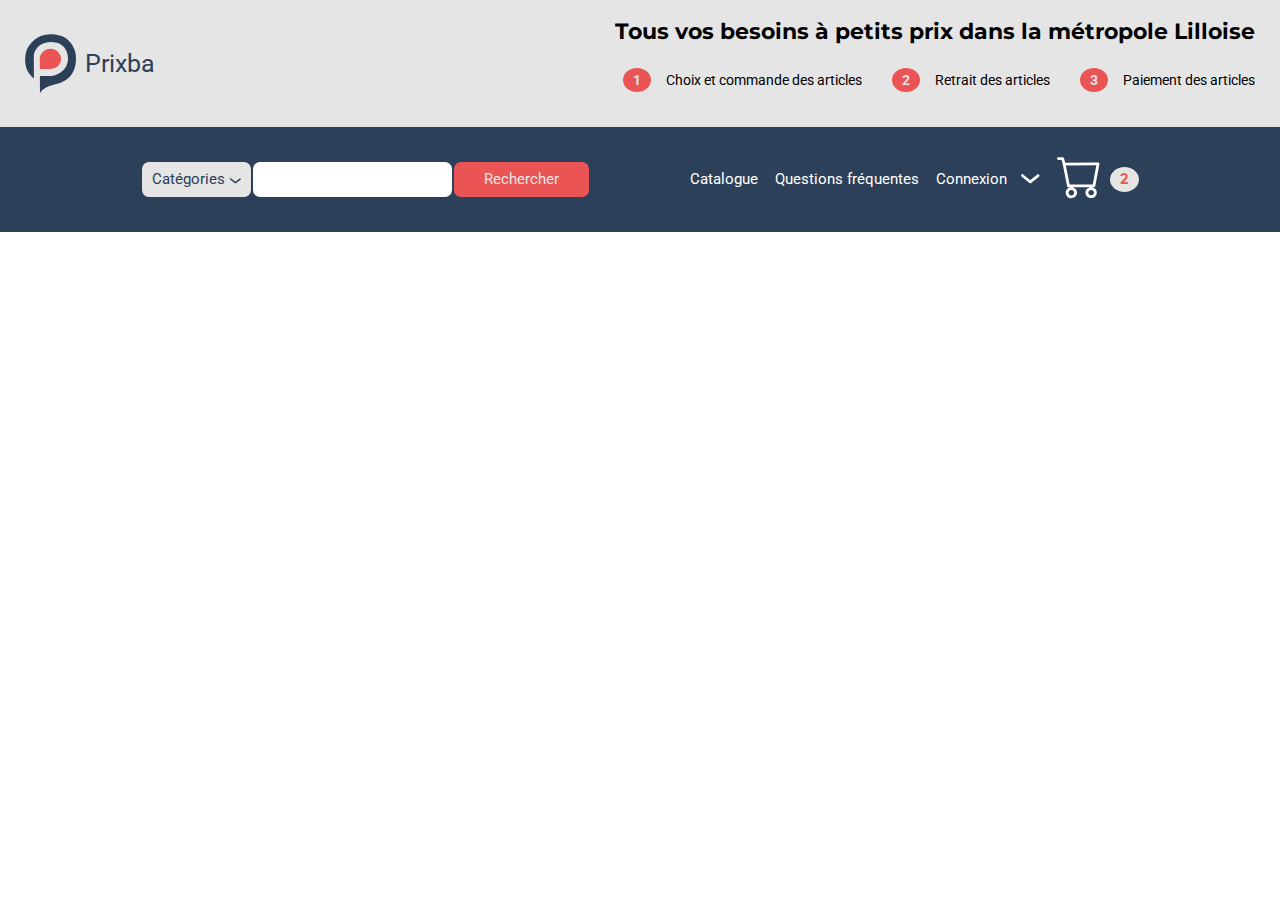
==== index.html @ 74b8ccd4 "header complete" ====
<!DOCTYPE html>
<html lang="fr">
<head>
  <meta charset="UTF-8">
  <meta http-equiv="X-UA-Compatible" content="IE=edge">
  <meta name="viewport" content="width=device-width, initial-scale=1.0">
  <title>Prixba</title>
  <link rel="stylesheet" href="style.css">
</head>
<body>
  <header>
    <div class="a-headband">
      <div class="a-logo">
        <img src="images/logo_color.svg" alt="logo">
        <span>Prixba</span>
      </div>
      <div class="a-slogan">
        <p class="a-main-slogan">Tous vos besoins à petits prix dans la métropole Lilloise</p>
        <ul class="a-list-slogan">
          <li><span>1</span>Choix et commande des articles</li>
          <li><span>2</span>Retrait des articles</li>
          <li><span>3</span>Paiement des articles</li>
        </ul>
      </div>
      
    </div>
    <nav class="a-nav-menu">
      <div class="a-search-container">
        <div class="a-dropdown">Catégories <img src="images/arrow-down-blue.svg" alt="down"></div>
        <input type="text" id="searchbar">
        <div class="a-search-btn">Rechercher</div>
      </div>
      <ul class="a-nav-items">
        <li><a href="#">Catalogue</a></li>
        <li><a href="#">Questions fréquentes</a></li>
        <li><a href="#">Connexion <img class="a-arrow-down" src="images/arrow-down-white.svg" alt="down"></a></li>
        <li><a href="#"><img class="a-cart" src="images/cart.svg" alt="caddie"></a> <span>2</span></li>
      </ul>
    </nav>
  </header>
</body>
</html>
---- style.css ----
/* http://meyerweb.com/eric/tools/css/reset/ 
   v2.0 | 20110126
   License: none (public domain)
*/
@import url("https://fonts.googleapis.com/css2?family=Montserrat:wght@400;500;700&display=swap");
@import url("https://fonts.googleapis.com/css2?family=Roboto:wght@500;700&display=swap");
html, body, div, span, applet, object, iframe,
h1, h2, h3, h4, h5, h6, p, blockquote, pre,
a, abbr, acronym, address, big, cite, code,
del, dfn, em, img, ins, kbd, q, s, samp,
small, strike, strong, sub, sup, tt, var,
b, u, i, center,
dl, dt, dd, ol, ul, li,
fieldset, form, label, legend,
table, caption, tbody, tfoot, thead, tr, th, td,
article, aside, canvas, details, embed,
figure, figcaption, footer, header, hgroup,
menu, nav, output, ruby, section, summary,
time, mark, audio, video {
  margin: 0;
  padding: 0;
  border: 0;
  font-size: 100%;
  font: inherit;
  vertical-align: baseline;
  box-sizing: border-box;
  text-decoration: none;
}

/* HTML5 display-role reset for older browsers */
article, aside, details, figcaption, figure,
footer, header, hgroup, menu, nav, section {
  display: block;
}

body {
  line-height: 1;
}

ol, ul {
  list-style: none;
}

blockquote, q {
  quotes: none;
}

blockquote:before, blockquote:after,
q:before, q:after {
  content: "";
  content: none;
}

table {
  border-collapse: collapse;
  border-spacing: 0;
}

.a-headband {
  display: flex;
  justify-content: space-between;
  align-items: center;
  padding: 15px 25px;
  background-color: #E5E5E5;
}
.a-headband .a-logo {
  display: flex;
  align-items: center;
}
.a-headband .a-logo span {
  display: none;
  font-family: "Roboto", sans-serif;
  margin-left: 8px;
  font-size: 25px;
  color: #2D4059;
}
.a-headband .a-slogan {
  width: 60%;
  display: flex;
  flex-direction: column;
  align-items: center;
}
.a-headband .a-main-slogan {
  font-family: "Montserrat", sans-serif;
  font-weight: 700;
  width: 100%;
  text-align: right;
  line-height: 150%;
}
.a-headband .a-list-slogan {
  display: none;
  font-family: "Roboto", sans-serif;
  text-align: right;
  font-size: 14px;
  width: 100%;
  padding: 20px 0;
}

.a-nav-menu {
  background-color: #2D4059;
  color: #fff;
  font-family: "Roboto", sans-serif;
  position: sticky;
  padding: 30px 11% 0 11%;
  font-size: 15px;
}
.a-nav-menu .a-search-container {
  display: none;
}
.a-nav-menu .a-nav-items {
  display: flex;
  flex-direction: row;
  flex-wrap: wrap;
  justify-content: space-between;
  align-items: center;
  width: 100%;
}
.a-nav-menu .a-nav-items li {
  padding-bottom: 30px;
  display: flex;
  align-items: center;
  justify-content: flex-end;
}
.a-nav-menu .a-nav-items li a {
  color: #fff;
}
.a-nav-menu .a-nav-items li .a-arrow-down {
  padding-left: 10px;
}
.a-nav-menu .a-nav-items li .a-cart {
  padding-right: 10px;
}
.a-nav-menu .a-nav-items li span {
  background-color: #E5E5E5;
  padding: 5px 10px;
  font-weight: 700;
  color: #EA5455;
  border-radius: 50%;
}

@media screen and (min-width: 820px) {
  .a-headband .a-logo span {
    display: block;
  }
}
@media screen and (min-width: 1024px) {
  .a-headband .a-main-slogan {
    font-size: 22px;
  }
  .a-headband .a-list-slogan {
    display: flex;
    justify-content: flex-end;
  }
  .a-headband .a-list-slogan li {
    display: flex;
    align-items: center;
    margin-left: 30px;
  }
  .a-headband .a-list-slogan li span {
    background-color: #EA5455;
    color: #E5E5E5;
    padding: 5px 10px;
    font-weight: 700;
    border-radius: 50%;
    margin-right: 15px;
  }
  .a-nav-menu {
    display: flex;
    flex-direction: column;
    justify-content: space-between;
  }
  .a-nav-menu .a-search-container {
    display: flex;
    justify-content: space-around;
    align-items: center;
    padding-bottom: 30px;
  }
  .a-nav-menu .a-search-container .a-dropdown {
    color: #2D4059;
    background-color: #E5E5E5;
    border-radius: 7px;
    padding: 10px;
  }
  .a-nav-menu .a-search-container #searchbar {
    padding: 10px;
    border-radius: 7px;
    width: 40%;
    border: none;
  }
  .a-nav-menu .a-search-container .a-search-btn {
    background-color: #EA5455;
    color: #E5E5E5;
    border-radius: 7px;
    padding: 10px 30px;
  }
}
@media screen and (min-width: 1200px) {
  .a-nav-menu {
    flex-direction: row;
  }
  .a-nav-menu .a-search-container {
    width: 45%;
  }
  .a-nav-menu .a-nav-items {
    width: 45%;
  }
}
:root {
  --body-font: "Montserrat", sans-serif;
  --regular: 400;
  --medium: 500;
  --bold: 700;
  --grey-bg: #FCFCFC;
}

main {
  width: 80%;
  margin: auto;
  padding-top: 15%;
  font-family: var(--body-font);
}

.a-img-container > img {
  background-color: var(--grey-bg);
  padding: 5%;
  border-radius: 6px;
  box-shadow: 0px 0px 19px rgba(0, 0, 0, 0.1);
  width: 100%;
  height: 100%;
}

.a-lil-img-container {
  margin-top: 5%;
}

.a-lil-img-container > img {
  width: 40%;
  height: 40%;
}

.a-description-container {
  margin-top: 5%;
}

.a-description-container > h3 {
  font-weight: var(--bold);
  color: #2D4059;
  margin: 5% 0;
}

.a-description-container > p {
  line-height: 110%;
}

.a-btn-container {
  margin-top: 5%;
  display: flex;
  align-items: center;
  justify-content: space-between;
  height: 30px;
}

.a-btn-container > img {
  color: #2D4059;
}

.a-quantity-container {
  background-color: var(--grey-bg);
  display: flex;
  justify-content: space-between;
  align-items: center;
  width: 25%;
  height: 100%;
}

.a-quantity-container > a, .a-quantity-container > span {
  display: block;
}

.a-quantity-container > a {
  font-weight: var(--bold);
  color: #000;
}

.a-quantity-container > span {
  color: #EA5455;
  border-left: 1px solid #000;
  border-right: 1px solid #000;
  padding: 0 20%;
  height: 100%;
  line-height: 180%;
}

.a-btn {
  background-color: #EA5455;
  color: var(--grey-bg);
  border-radius: 7px;
  font-size: 15px;
  padding: 3%;
}

/*# sourceMappingURL=style.css.map */
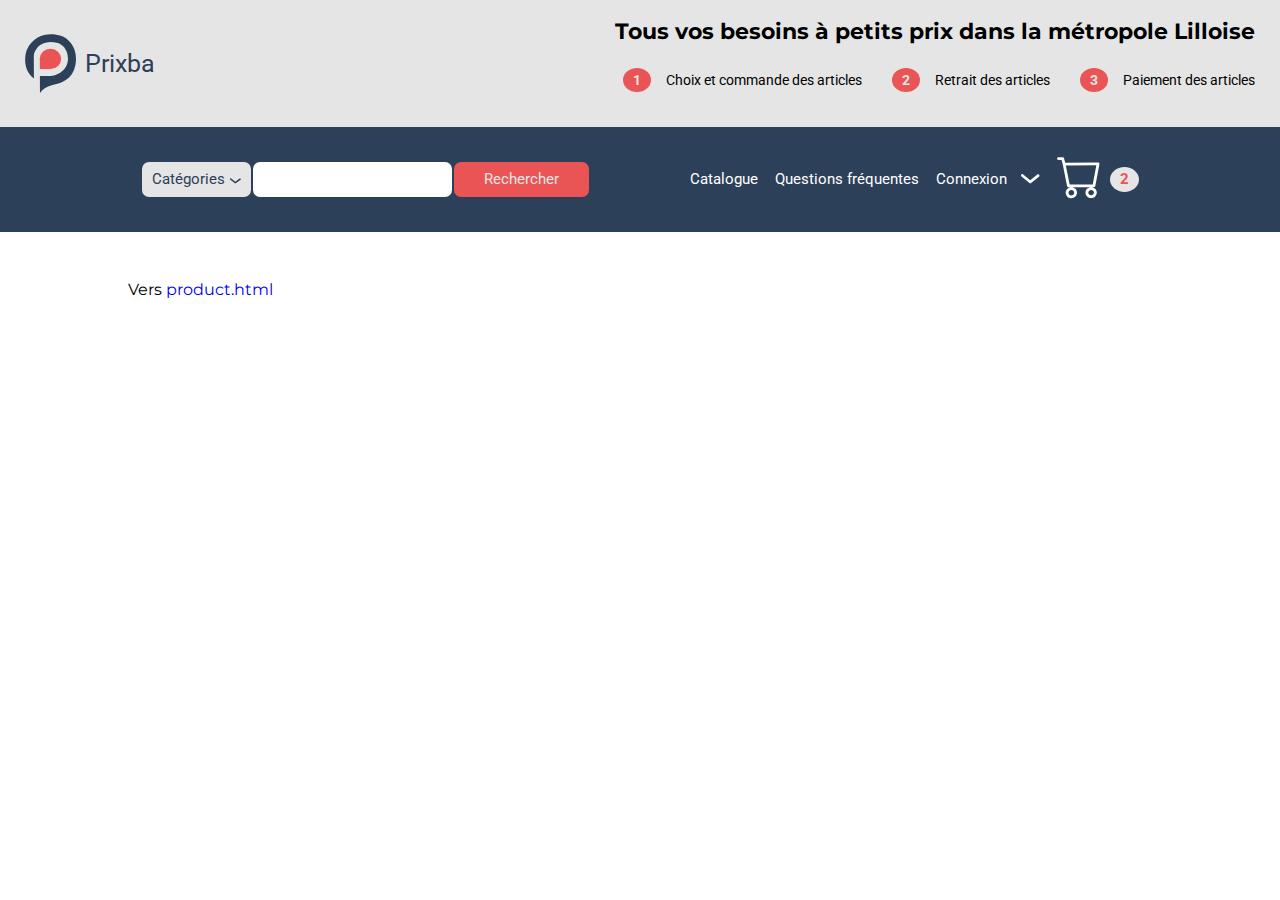
==== commit 52ccd7d9: "link to product.html" ====
--- a/index.html
+++ b/index.html
@@ -38,5 +38,8 @@
       </ul>
     </nav>
   </header>
+  <main>
+    Vers <a href="product.html">product.html</a>
+  </main>
 </body>
 </html>--- a/style.css
+++ b/style.css
@@ -216,7 +216,7 @@
 main {
   width: 80%;
   margin: auto;
-  padding-top: 15%;
+  padding-top: 50px;
   font-family: var(--body-font);
 }
 
@@ -227,15 +227,18 @@
   box-shadow: 0px 0px 19px rgba(0, 0, 0, 0.1);
   width: 100%;
   height: 100%;
+  max-height: 450px;
+  max-width: 450px;
 }
 
 .a-lil-img-container {
   margin-top: 5%;
 }
-
-.a-lil-img-container > img {
+.a-lil-img-container img {
   width: 40%;
   height: 40%;
+  max-height: 100px;
+  max-width: 100px;
 }
 
 .a-description-container {
@@ -245,7 +248,7 @@
 .a-description-container > h3 {
   font-weight: var(--bold);
   color: #2D4059;
-  margin: 5% 0;
+  margin: 20px 0;
 }
 
 .a-description-container > p {
@@ -299,4 +302,20 @@
   padding: 3%;
 }
 
+@media screen and (min-width: 820px) {
+  .a-product-container {
+    display: flex;
+    justify-content: space-between;
+  }
+  .a-product-container .a-img-container {
+    width: 49%;
+  }
+  .a-product-container .a-description-container {
+    width: 49%;
+  }
+  .a-product-container .a-description-container p {
+    line-height: 150%;
+  }
+}
+
 /*# sourceMappingURL=style.css.map */
